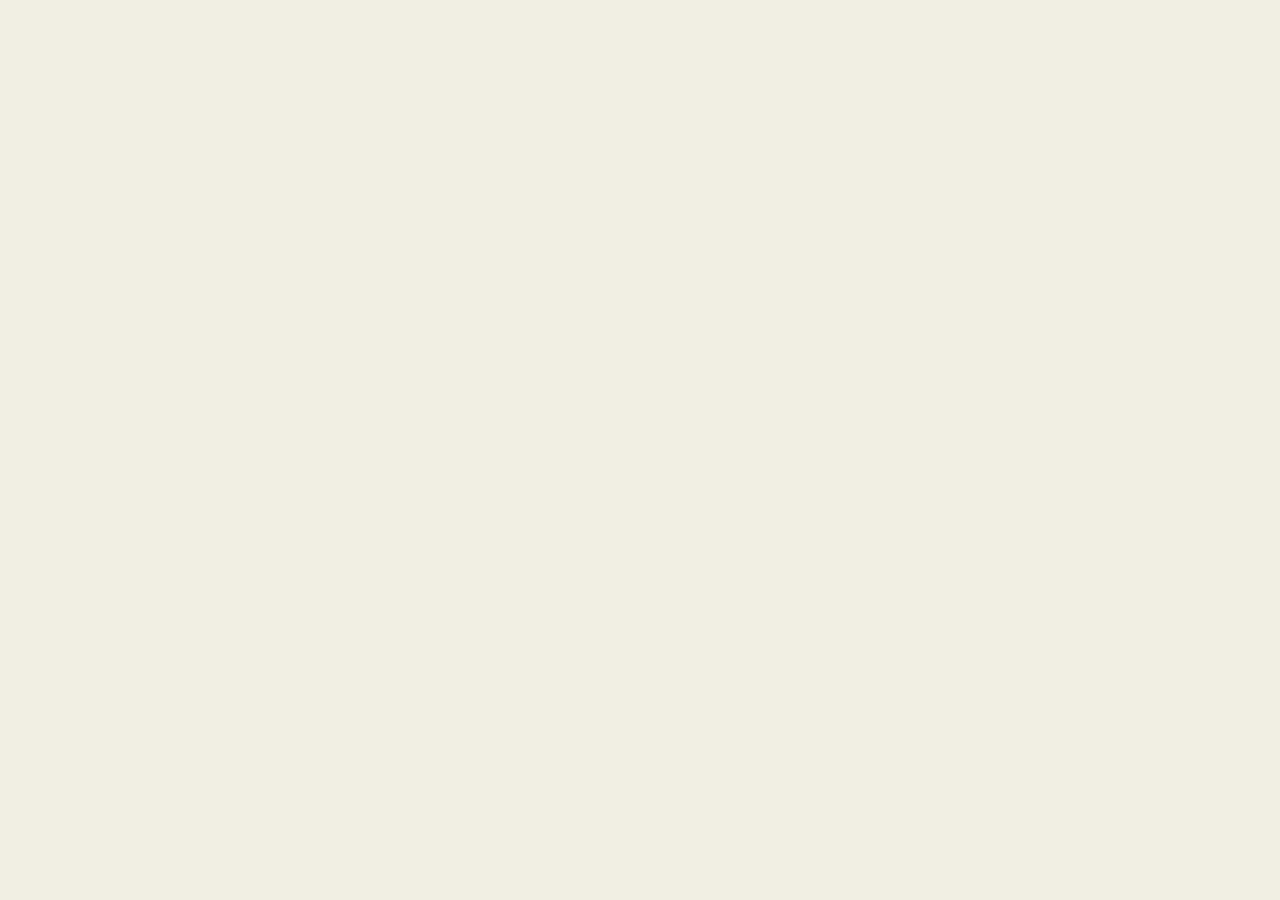
==== about.html @ 10bfc29f "Add about.html with initial page structure and styles" ====
<!DOCTYPE html>
<html lang="en">
<head>
<meta charset="UTF-8">
<meta name="viewport" content="width=device-width, initial-scale=1.0">
<title>About — The Pilates Garden</title>
<link href="https://fonts.googleapis.com/css2?family=Cormorant+Garamond:ital,wght@0,400;0,500;0,600;1,400&family=Jost:wght@300;400;500;600&display=swap" rel="stylesheet">
<style>
  :root{
    --olive-dark:#2A3320;
    --olive:#3A4726;
    --cream:#F2EEE3;
    --cream-2:#EAE4D4;
    --ink:#1F2417;
    --muted:#6E735F;
  }
  *{box-sizing:border-box;margin:0;padding:0;}
  body{
    font-family:'Jost', sans-serif;
    color:var(--ink);
    background:var(--cream);
    -webkit-font-smoothing:antialiased;
  }
  h1,h2,h3{
    font-family:'Cormorant Garamond', serif;
    font-weight:500;
    letter-spacing:0.01em;
  }
  a{ text-decoration:none; color:inherit; }
  img{ display:block; width:100%; height:100%; object-fit:cover; }

  header{
    display:flex;
    align-items:center;
    justify-content:space-between;
    padding:22px 5%;
    background:var(--cream);
  }
  .logo{
    font-family:'Cormorant Garamond', serif;
    font-size:0.8rem;
    line-height:1.15;
    letter-spacing:0.04em;
  }
  nav ul{
    list-style:none;
    display:flex;
    gap:36px;
    font-size:0.85rem;
    letter-spacing:0.02em;
  }
  .nav-right{ display:flex; align-items:center; gap:18px; }
  .book-btn{
    background:var(--olive-dark);
    color:var(--cream);
    padding:12px 26px;
    font-size:0.8rem;
    letter-spacing:0.03em;
    border-radius:2px;
  }
  .hamburger{
    display:none;
    flex-direction:column;
    gap:5px;
    cursor:pointer;
    background:none;
    border:none;
  }
  .hamburger span{
    width:24px; height:1.5px; background:var(--ink); display:block;
  }

  .about-hero{
    display:grid;
    grid-template-columns:1.15fr 1fr;
    gap:60px;
    padding:20px 5% 70px;
    align-items:center;
  }
  .about-hero .photo{
    aspect-ratio:4/3;
    overflow:hidden;
    border-radius:2px;
  }
  .eyebrow{
    font-size
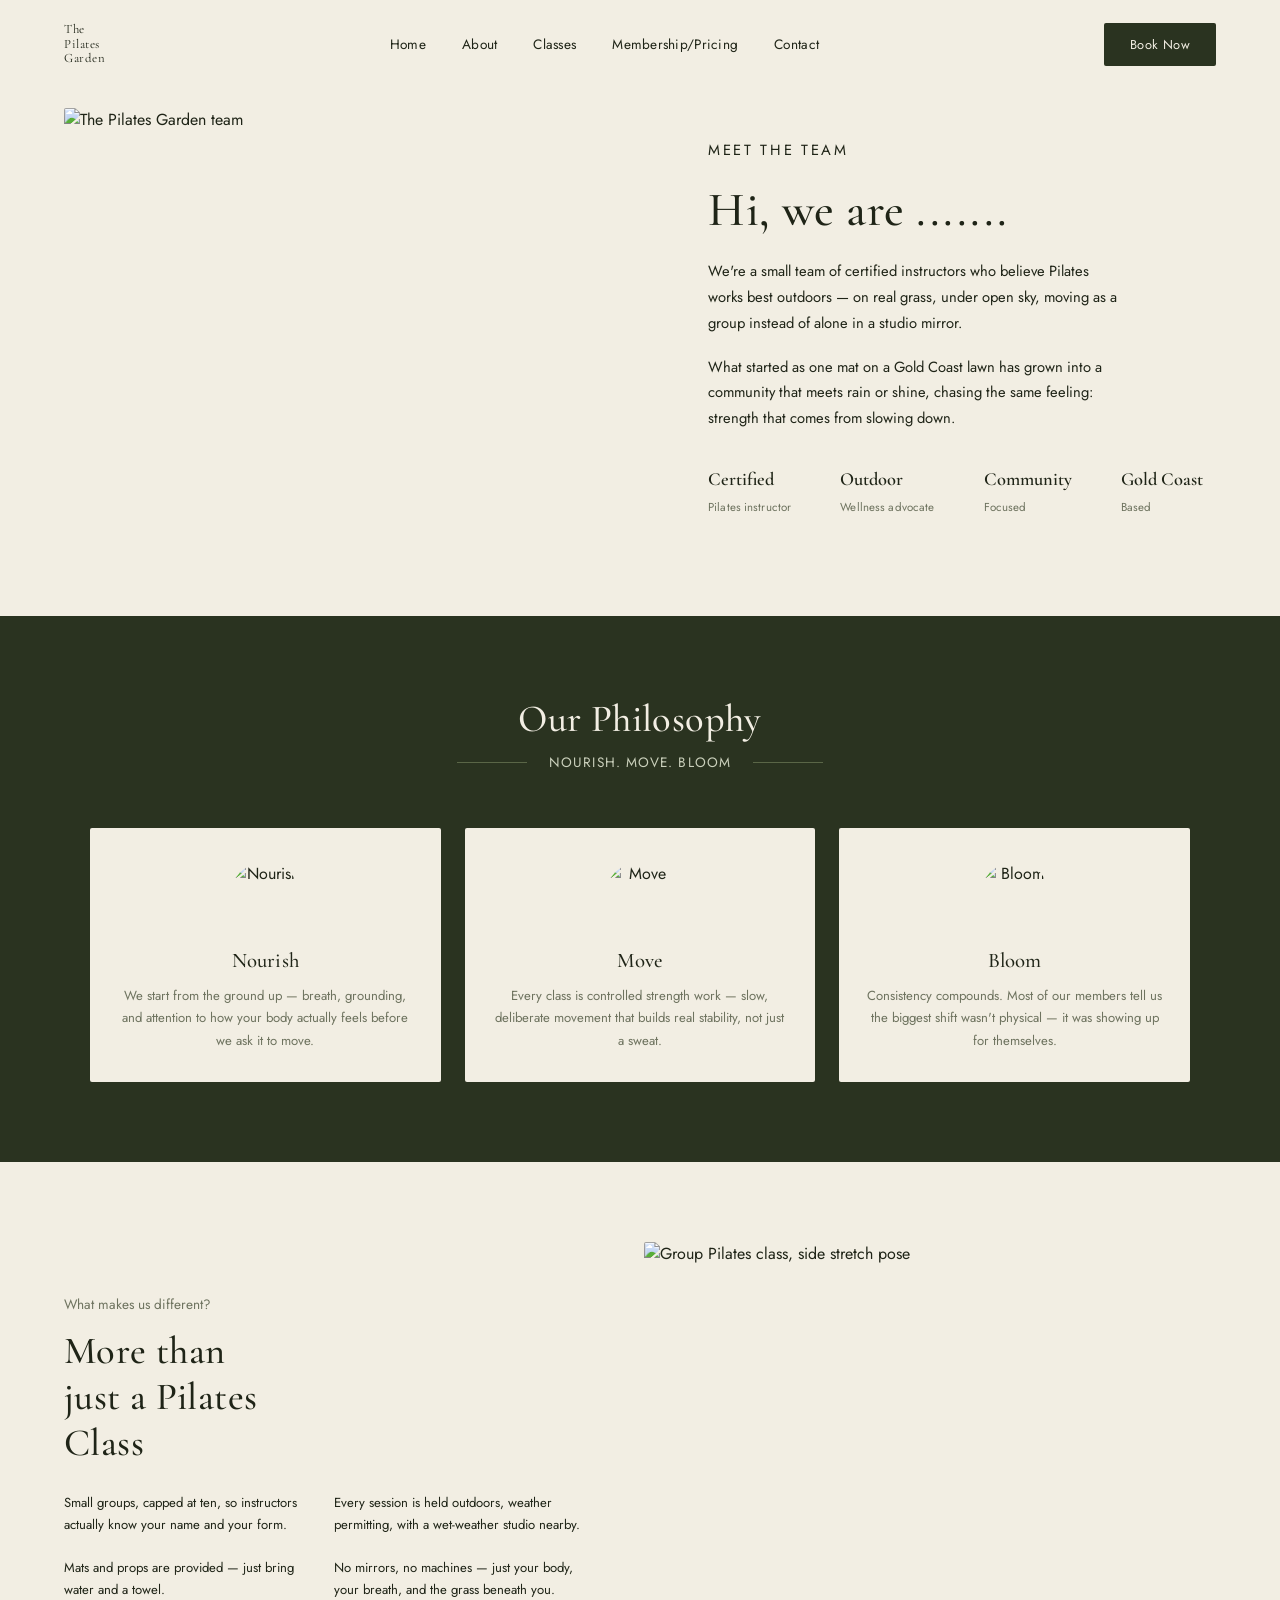
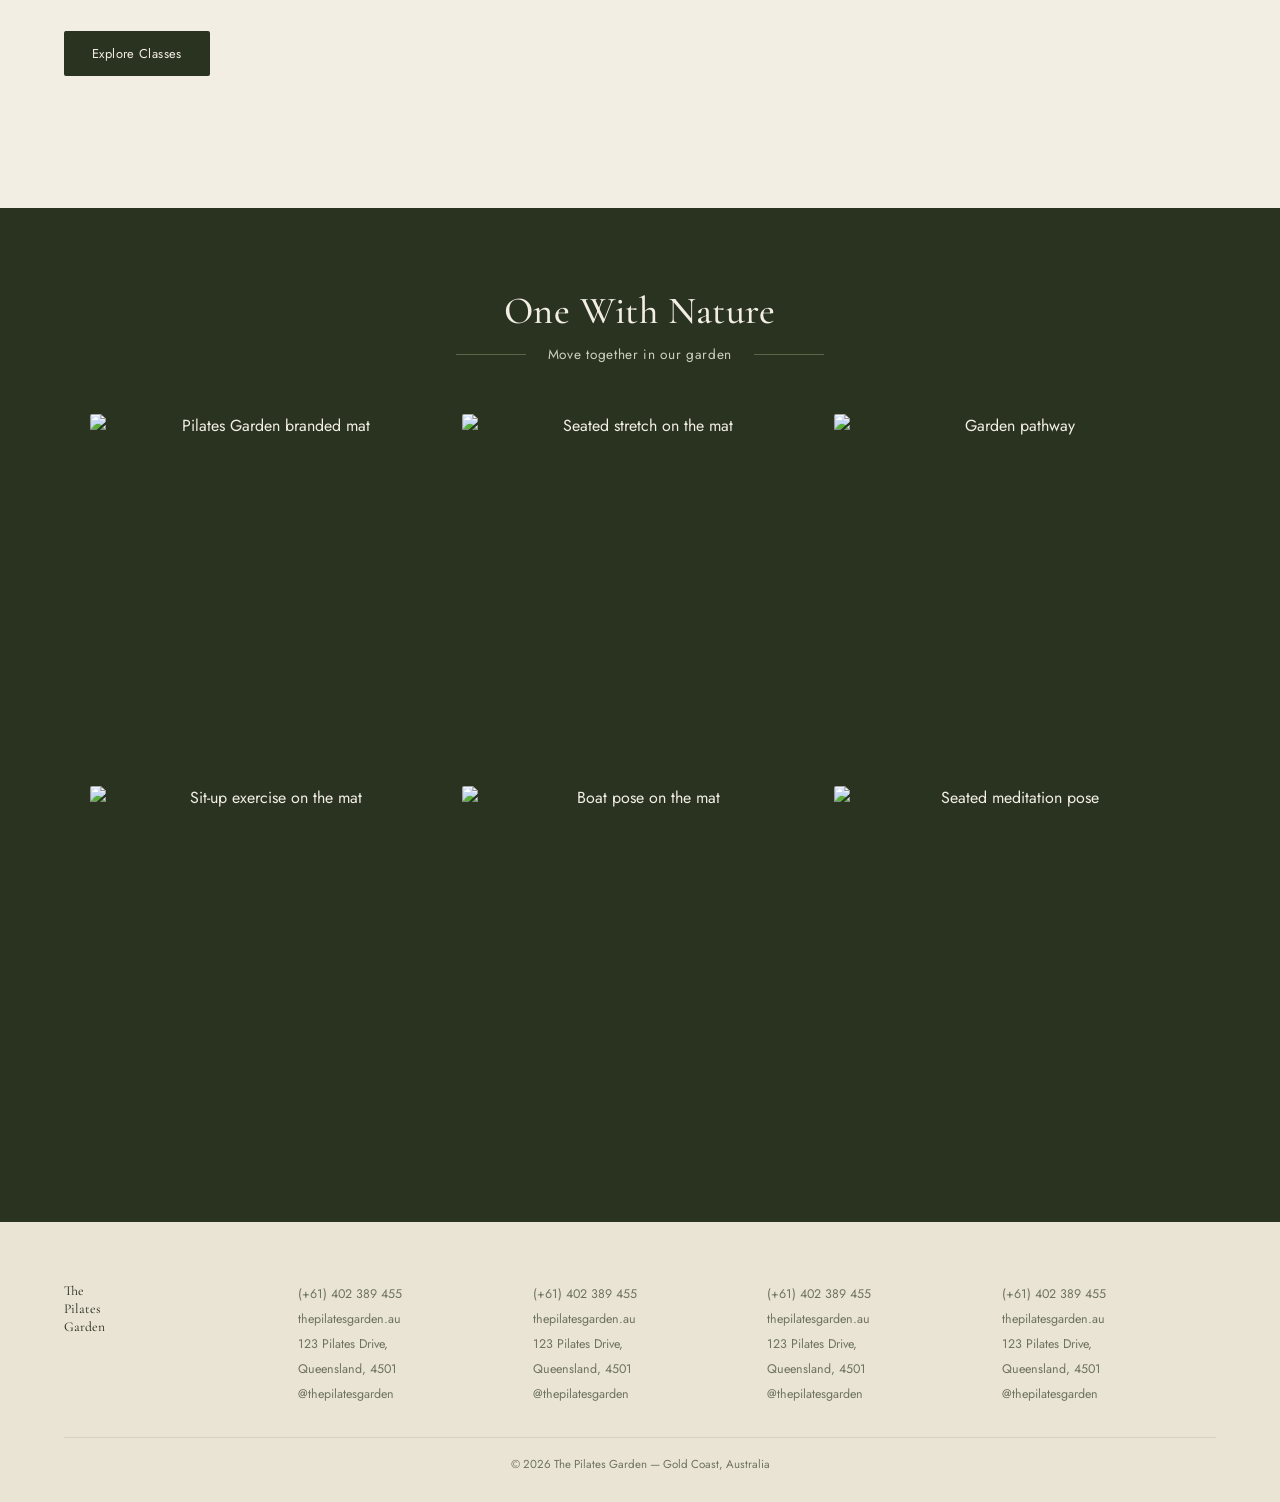
==== commit 5f2eb09e: "Enhance layout with max-width and margin adjustments Added max-width and margin properties to variou" ====
--- a/about.html
+++ b/about.html
@@ -35,6 +35,8 @@
     justify-content:space-between;
     padding:22px 5%;
     background:var(--cream);
+    max-width:1320px;
+    margin:0 auto;
   }
   .logo{
     font-family:'Cormorant Garamond', serif;
@@ -76,6 +78,8 @@
     gap:60px;
     padding:20px 5% 70px;
     align-items:center;
+    max-width:1320px;
+    margin:0 auto;
   }
   .about-hero .photo{
     aspect-ratio:4/3;
@@ -83,4 +87,347 @@
     border-radius:2px;
   }
   .eyebrow{
-    font-size
+    font-size:0.75rem;
+    letter-spacing:0.18em;
+    text-transform:uppercase;
+    color:var(--muted);
+    margin-bottom:10px;
+  }
+  .about-hero h1{
+    font-size:3rem;
+    margin-bottom:20px;
+  }
+  .about-hero p{
+    font-size:0.92rem;
+    line-height:1.75;
+    color:var(--ink);
+    margin-bottom:18px;
+    max-width:46ch;
+  }
+  .stat-row{
+    display:grid;
+    grid-template-columns:repeat(4,auto);
+    gap:36px;
+    margin-top:36px;
+  }
+  .stat-row h4{
+    font-family:'Cormorant Garamond', serif;
+    font-size:1.15rem;
+    font-weight:600;
+    margin-bottom:4px;
+  }
+  .stat-row span{
+    font-size:0.72rem;
+    color:var(--muted);
+    letter-spacing:0.01em;
+  }
+
+  .philosophy{
+    background:var(--olive-dark);
+    color:var(--cream);
+    padding:80px 5%;
+    text-align:center;
+  }
+  .philosophy h2{
+    font-size:2.4rem;
+    margin-bottom:10px;
+  }
+  .philosophy .sub{
+    display:flex;
+    align-items:center;
+    justify-content:center;
+    gap:22px;
+    font-size:0.85rem;
+    letter-spacing:0.08em;
+    text-transform:uppercase;
+    color:#CBD1BC;
+    margin-bottom:56px;
+  }
+  .philosophy .sub::before,
+  .philosophy .sub::after{
+    content:"";
+    width:70px;
+    height:1px;
+    background:#5A6647;
+  }
+  .cards{
+    display:grid;
+    grid-template-columns:repeat(3,1fr);
+    gap:24px;
+    max-width:1100px;
+    margin:0 auto;
+  }
+  .card{
+    background:var(--cream);
+    color:var(--ink);
+    padding:34px 26px 30px;
+    border-radius:2px;
+  }
+  .card .avatar{
+    width:70px; height:70px;
+    border-radius:50%;
+    overflow:hidden;
+    margin:0 auto 16px;
+  }
+  .card h3{
+    font-size:1.3rem;
+    margin-bottom:12px;
+  }
+  .card p{
+    font-size:0.82rem;
+    line-height:1.7;
+    color:var(--muted);
+  }
+
+  .split{
+    display:grid;
+    grid-template-columns:1fr 1.1fr;
+    align-items:center;
+    gap:60px;
+    padding:80px 5%;
+    max-width:1320px;
+    margin:0 auto;
+  }
+  .split .eyebrow-label{
+    font-size:0.85rem;
+    color:var(--muted);
+    margin-bottom:14px;
+  }
+  .split h2{
+    font-size:2.4rem;
+    margin-bottom:26px;
+    max-width:12ch;
+  }
+  .split-list{
+    display:grid;
+    grid-template-columns:1fr 1fr;
+    gap:20px;
+    margin-bottom:30px;
+  }
+  .split-list p{
+    font-size:0.82rem;
+    line-height:1.7;
+    color:var(--ink);
+  }
+  .split .photo{
+    aspect-ratio:4/3.4;
+    overflow:hidden;
+    border-radius:2px;
+  }
+  .explore-btn{
+    display:inline-block;
+    background:var(--olive-dark);
+    color:var(--cream);
+    padding:13px 28px;
+    font-size:0.8rem;
+    letter-spacing:0.03em;
+    border-radius:2px;
+  }
+
+  .nature{
+    background:var(--olive-dark);
+    color:var(--cream);
+    padding:80px 5%;
+    text-align:center;
+  }
+  .nature h2{ font-size:2.4rem; margin-bottom:10px; }
+  .nature .sub{
+    display:flex;
+    align-items:center;
+    justify-content:center;
+    gap:22px;
+    font-size:0.85rem;
+    letter-spacing:0.05em;
+    color:#CBD1BC;
+    margin-bottom:50px;
+  }
+  .nature .sub::before,
+  .nature .sub::after{
+    content:"";
+    width:70px;
+    height:1px;
+    background:#5A6647;
+  }
+  .gallery{
+    display:grid;
+    grid-template-columns:repeat(3,1fr);
+    gap:16px;
+    max-width:1100px;
+    margin:0 auto;
+  }
+  .gallery .photo{
+    aspect-ratio:1/1;
+    overflow:hidden;
+    border-radius:2px;
+  }
+
+  footer{
+    background:var(--cream-2);
+    padding:60px 5% 30px;
+  }
+  .footer-grid{
+    display:grid;
+    grid-template-columns:1fr repeat(4,1fr);
+    gap:20px;
+    padding-bottom:30px;
+    max-width:1320px;
+    margin:0 auto;
+  }
+  .footer-grid .brand{
+    font-family:'Cormorant Garamond', serif;
+    font-size:0.85rem;
+    line-height:1.3;
+  }
+  .footer-grid div p{
+    font-size:0.78rem;
+    line-height:2;
+    color:var(--muted);
+  }
+  footer .bottom{
+    border-top:1px solid #D8D2C0;
+    padding-top:18px;
+    font-size:0.72rem;
+    color:var(--muted);
+    text-align:center;
+  }
+
+  @media (max-width:820px){
+    nav, .nav-right .book-btn{ display:none; }
+    .hamburger{ display:flex; }
+    .nav-right{ gap:12px; }
+
+    .about-hero{
+      grid-template-columns:1fr;
+      gap:34px;
+      padding:10px 6% 50px;
+    }
+    .about-hero h1{ font-size:2.3rem; }
+    .stat-row{
+      grid-template-columns:repeat(2,1fr);
+      gap:26px 20px;
+    }
+
+    .cards{ grid-template-columns:1fr; }
+    .philosophy{ padding:60px 6%; }
+    .philosophy h2, .nature h2{ font-size:2rem; }
+
+    .split{
+      grid-template-columns:1fr;
+      padding:60px 6%;
+    }
+    .split .photo{ order:-1; }
+    .split-list{ grid-template-columns:1fr; }
+
+    .gallery{ grid-template-columns:repeat(2,1fr); }
+
+    .footer-grid{
+      grid-template-columns:1fr 1fr;
+      gap:30px 20px;
+    }
+  }
+</style>
+</head>
+<body>
+
+<header>
+  <div class="logo">The<br>Pilates<br>Garden</div>
+  <nav>
+    <ul>
+      <li><a href="index.html">Home</a></li>
+      <li><a href="about.html">About</a></li>
+      <li><a href="#">Classes</a></li>
+      <li><a href="#">Membership/Pricing</a></li>
+      <li><a href="#">Contact</a></li>
+    </ul>
+  </nav>
+  <div class="nav-right">
+    <a class="book-btn" href="#">Book Now</a>
+    <button class="hamburger" aria-label="Menu">
+      <span></span><span></span><span></span>
+    </button>
+  </div>
+</header>
+
+<section class="about-hero">
+  <div class="photo">
+    <img src="about-team.png" alt="The Pilates Garden team">
+  </div>
+  <div>
+    <p class="eyebrow">Meet the team</p>
+    <h1>Hi, we are&nbsp;.......</h1>
+    <p>We're a small team of certified instructors who believe Pilates works best outdoors — on real grass, under open sky, moving as a group instead of alone in a studio mirror.</p>
+    <p>What started as one mat on a Gold Coast lawn has grown into a community that meets rain or shine, chasing the same feeling: strength that comes from slowing down.</p>
+    <div class="stat-row">
+      <div><h4>Certified</h4><span>Pilates instructor</span></div>
+      <div><h4>Outdoor</h4><span>Wellness advocate</span></div>
+      <div><h4>Community</h4><span>Focused</span></div>
+      <div><h4>Gold Coast</h4><span>Based</span></div>
+    </div>
+  </div>
+</section>
+
+<section class="philosophy">
+  <h2>Our Philosophy</h2>
+  <div class="sub">Nourish. Move. Bloom</div>
+  <div class="cards">
+    <div class="card">
+      <div class="avatar"><img src="https://images.unsplash.com/photo-1571019613454-1cb2f99b2d8b?w=300&q=80" alt="Nourish"></div>
+      <h3>Nourish</h3>
+      <p>We start from the ground up — breath, grounding, and attention to how your body actually feels before we ask it to move.</p>
+    </div>
+    <div class="card">
+      <div class="avatar"><img src="https://images.unsplash.com/photo-1544367567-0f2fcb009e0b?w=300&q=80" alt="Move"></div>
+      <h3>Move</h3>
+      <p>Every class is controlled strength work — slow, deliberate movement that builds real stability, not just a sweat.</p>
+    </div>
+    <div class="card">
+      <div class="avatar"><img src="https://images.unsplash.com/photo-1518310383802-640c2de311b2?w=300&q=80" alt="Bloom"></div>
+      <h3>Bloom</h3>
+      <p>Consistency compounds. Most of our members tell us the biggest shift wasn't physical — it was showing up for themselves.</p>
+    </div>
+  </div>
+</section>
+
+<section class="split">
+  <div>
+    <p class="eyebrow-label">What makes us different?</p>
+    <h2>More than just a Pilates Class</h2>
+    <div class="split-list">
+      <p>Small groups, capped at ten, so instructors actually know your name and your form.</p>
+      <p>Every session is held outdoors, weather permitting, with a wet-weather studio nearby.</p>
+      <p>Mats and props are provided — just bring water and a towel.</p>
+      <p>No mirrors, no machines — just your body, your breath, and the grass beneath you.</p>
+    </div>
+    <a class="explore-btn" href="#">Explore Classes</a>
+  </div>
+  <div class="photo">
+    <img src="about-different.jpg" alt="Group Pilates class, side stretch pose">
+  </div>
+</section>
+
+<section class="nature">
+  <h2>One With Nature</h2>
+  <div class="sub">Move together in our garden</div>
+  <div class="gallery">
+    <div class="photo"><img src="about-gallery-mat.jpg" alt="Pilates Garden branded mat"></div>
+    <div class="photo"><img src="about-gallery-stretch.png" alt="Seated stretch on the mat"></div>
+    <div class="photo"><img src="about-gallery-path.jpg" alt="Garden pathway"></div>
+    <div class="photo"><img src="about-gallery-situp.jpg" alt="Sit-up exercise on the mat"></div>
+    <div class="photo"><img src="about-gallery-boat.jpg" alt="Boat pose on the mat"></div>
+    <div class="photo"><img src="about-gallery-meditation.jpg" alt="Seated meditation pose"></div>
+  </div>
+</section>
+
+<footer>
+  <div class="footer-grid">
+    <div class="brand">The<br>Pilates<br>Garden</div>
+    <div><p>(+61) 402 389 455</p><p>thepilatesgarden.au</p><p>123 Pilates Drive,<br>Queensland, 4501</p><p>@thepilatesgarden</p></div>
+    <div><p>(+61) 402 389 455</p><p>thepilatesgarden.au</p><p>123 Pilates Drive,<br>Queensland, 4501</p><p>@thepilatesgarden</p></div>
+    <div><p>(+61) 402 389 455</p><p>thepilatesgarden.au</p><p>123 Pilates Drive,<br>Queensland, 4501</p><p>@thepilatesgarden</p></div>
+    <div><p>(+61) 402 389 455</p><p>thepilatesgarden.au</p><p>123 Pilates Drive,<br>Queensland, 4501</p><p>@thepilatesgarden</p></div>
+  </div>
+  <div class="bottom">© 2026 The Pilates Garden — Gold Coast, Australia</div>
+</footer>
+
+</body>
+</html>
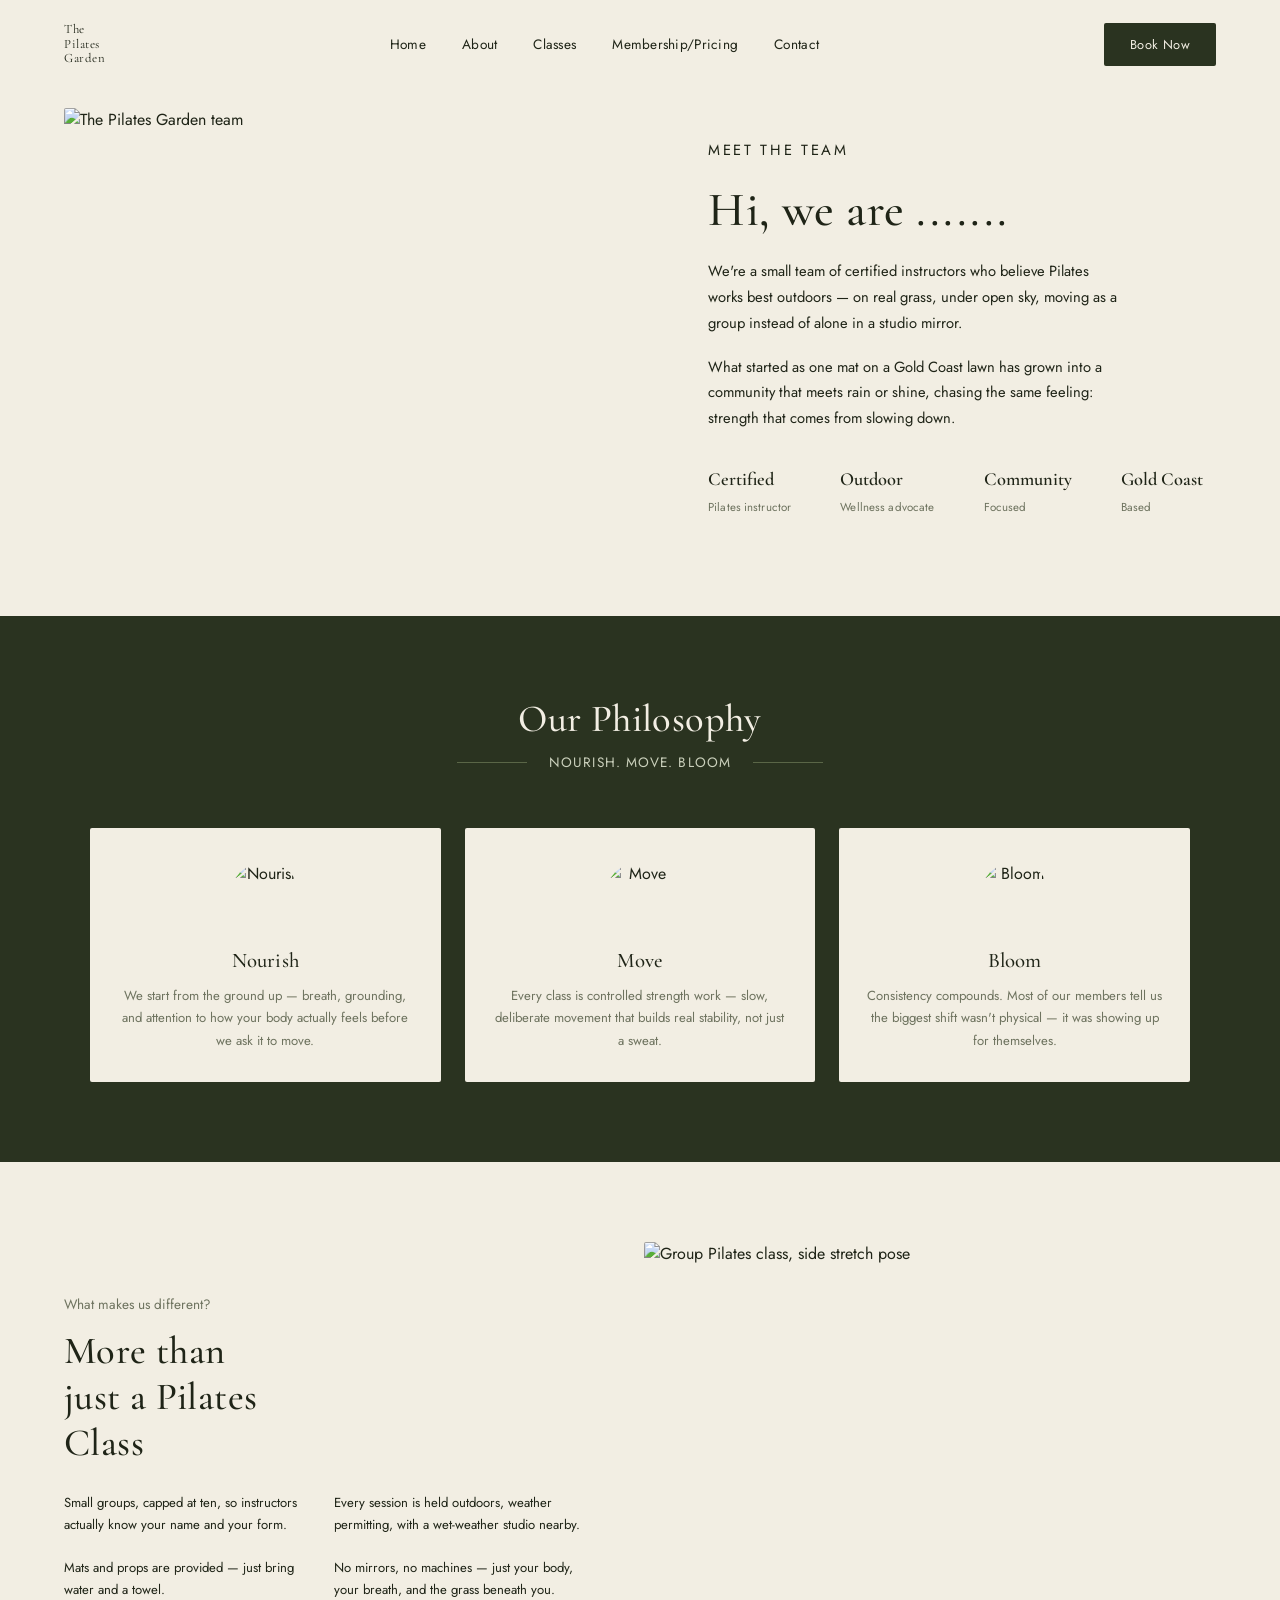
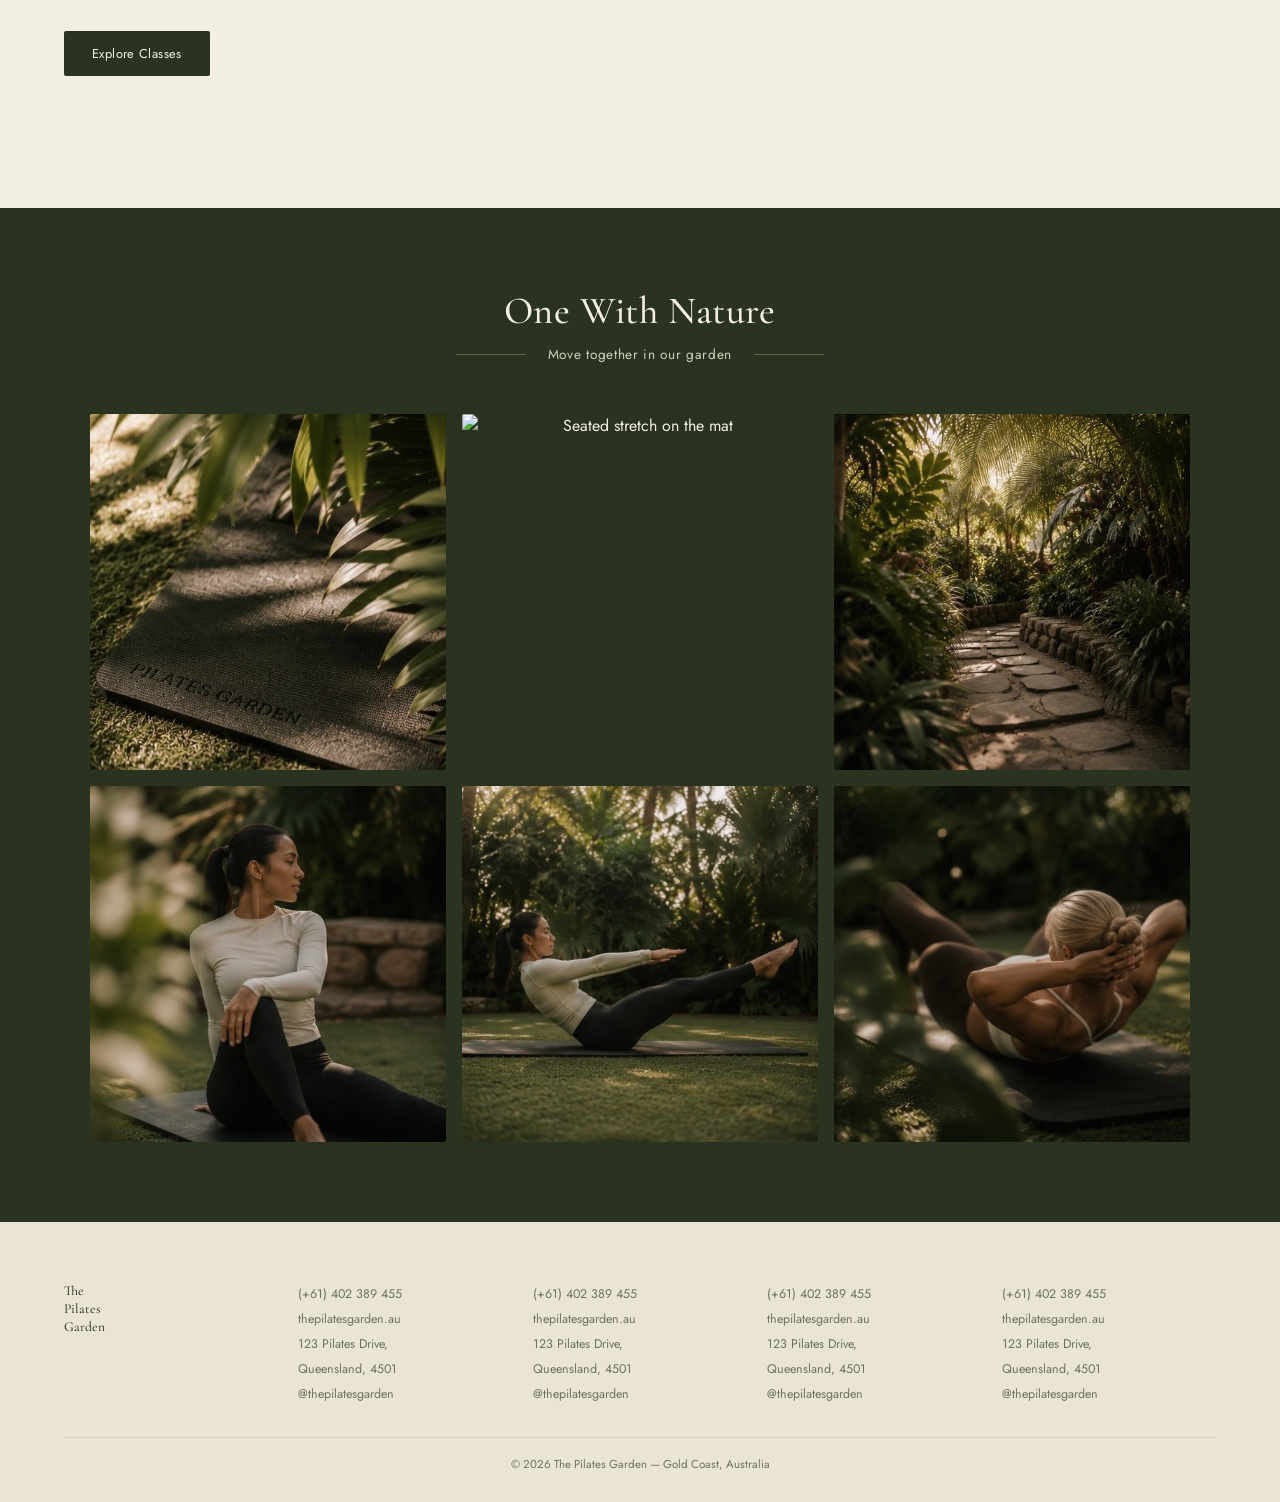
==== commit 097809f1: "Update about.html" ====
--- a/about.html
+++ b/about.html
@@ -371,17 +371,17 @@
   <div class="sub">Nourish. Move. Bloom</div>
   <div class="cards">
     <div class="card">
-      <div class="avatar"><img src="https://images.unsplash.com/photo-1571019613454-1cb2f99b2d8b?w=300&q=80" alt="Nourish"></div>
+      <div class="avatar"><img src="about-nourish.JPG" alt="Nourish"></div>
       <h3>Nourish</h3>
       <p>We start from the ground up — breath, grounding, and attention to how your body actually feels before we ask it to move.</p>
     </div>
     <div class="card">
-      <div class="avatar"><img src="https://images.unsplash.com/photo-1544367567-0f2fcb009e0b?w=300&q=80" alt="Move"></div>
+      <div class="avatar"><img src="about-move.JPG" alt="Move"></div>
       <h3>Move</h3>
       <p>Every class is controlled strength work — slow, deliberate movement that builds real stability, not just a sweat.</p>
     </div>
     <div class="card">
-      <div class="avatar"><img src="https://images.unsplash.com/photo-1518310383802-640c2de311b2?w=300&q=80" alt="Bloom"></div>
+      <div class="avatar"><img src="about-bloom.JPG" alt="Bloom"></div>
       <h3>Bloom</h3>
       <p>Consistency compounds. Most of our members tell us the biggest shift wasn't physical — it was showing up for themselves.</p>
     </div>
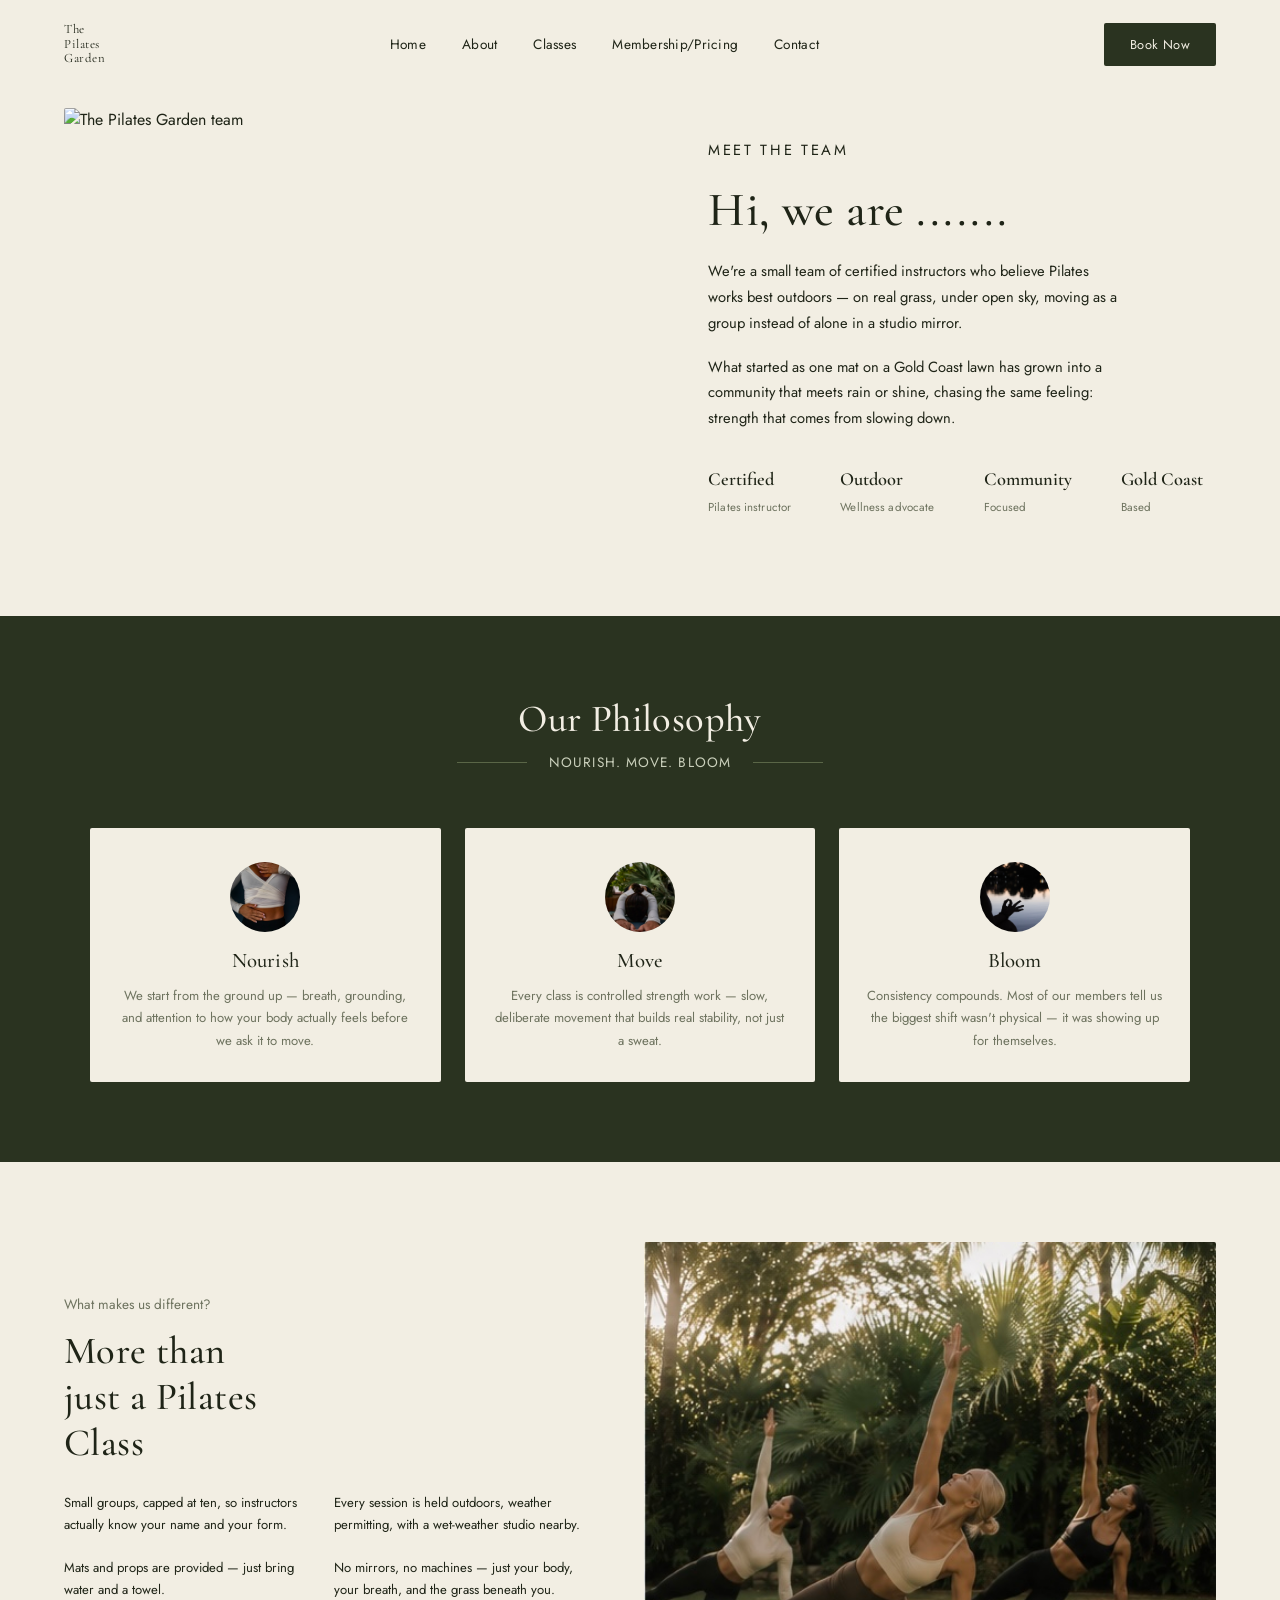
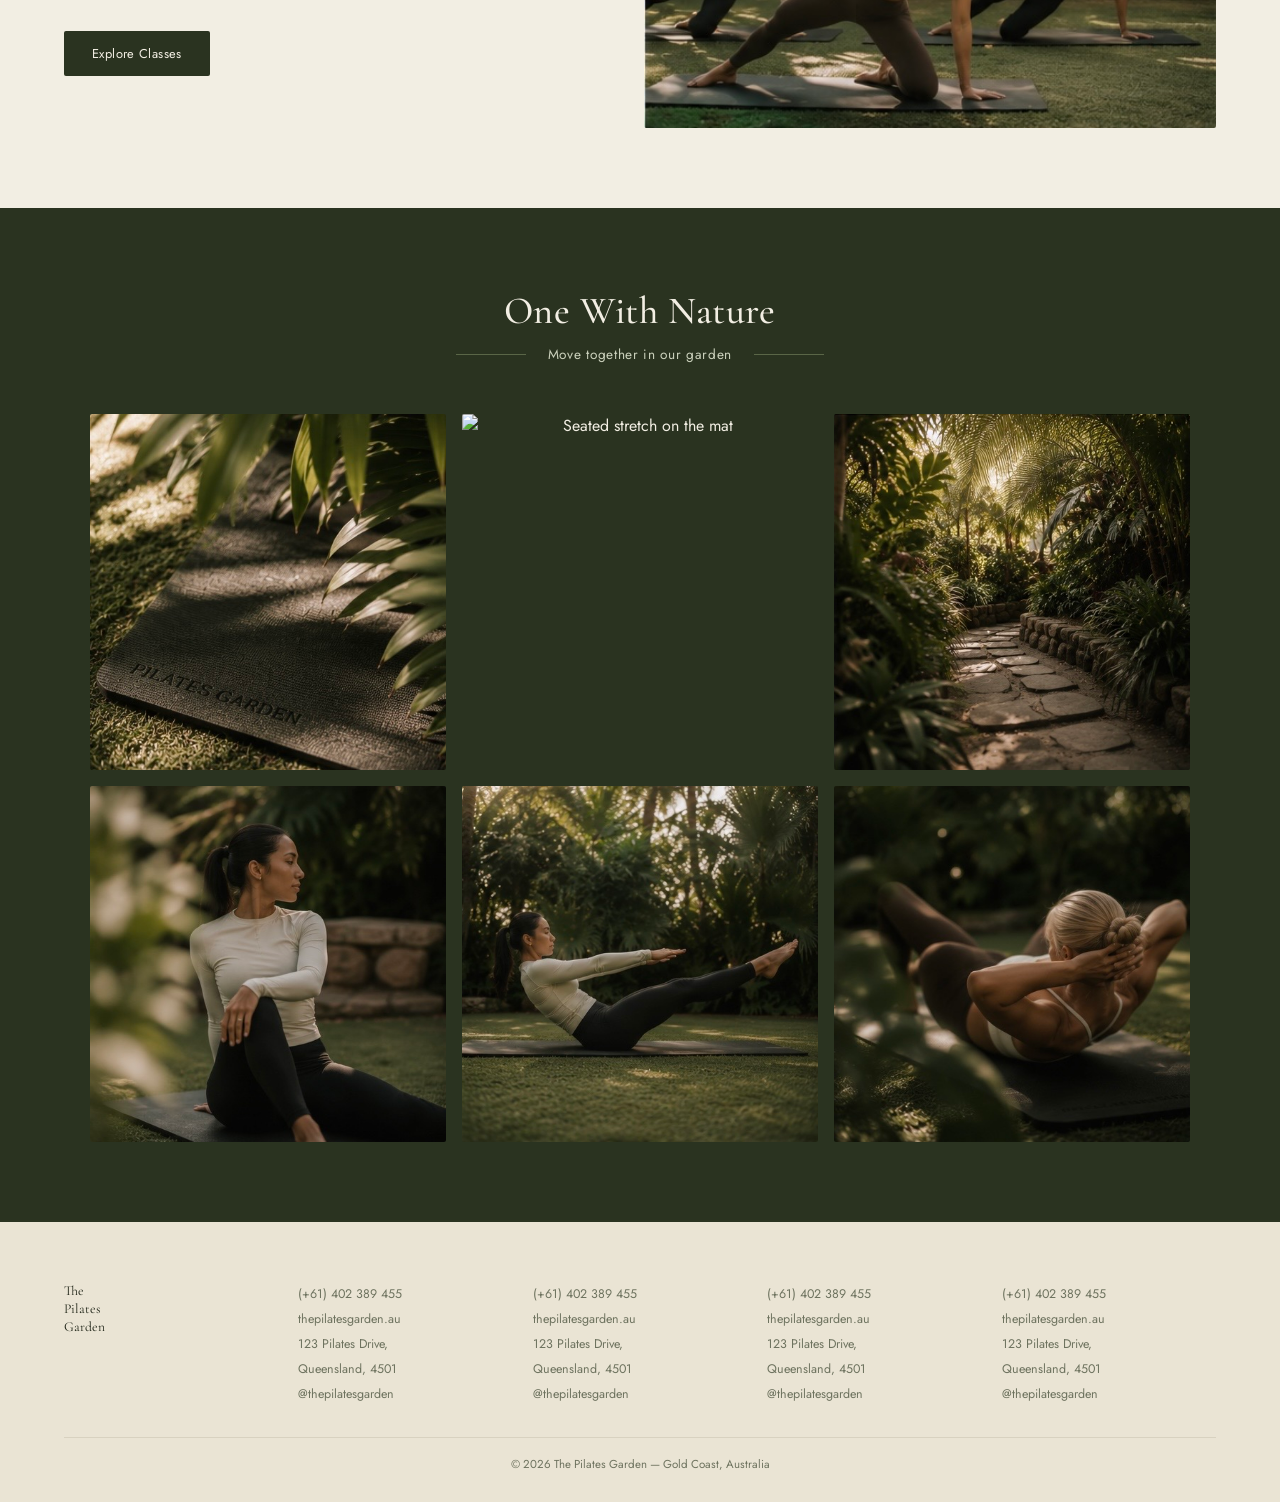
==== commit 1712a8b3: "Update image sources in about.html" ====
--- a/about.html
+++ b/about.html
@@ -350,7 +350,7 @@
 
 <section class="about-hero">
   <div class="photo">
-    <img src="about-team.png" alt="The Pilates Garden team">
+    <img src="about-hero-team.PNG" alt="The Pilates Garden team">
   </div>
   <div>
     <p class="eyebrow">Meet the team</p>
@@ -401,7 +401,7 @@
     <a class="explore-btn" href="#">Explore Classes</a>
   </div>
   <div class="photo">
-    <img src="about-different.jpg" alt="Group Pilates class, side stretch pose">
+    <img src="about-whatmakesusdiffferent.jpg" alt="Group Pilates class, side stretch pose">
   </div>
 </section>
 
@@ -410,7 +410,7 @@
   <div class="sub">Move together in our garden</div>
   <div class="gallery">
     <div class="photo"><img src="about-gallery-mat.jpg" alt="Pilates Garden branded mat"></div>
-    <div class="photo"><img src="about-gallery-stretch.png" alt="Seated stretch on the mat"></div>
+    <div class="photo"><img src="about-gallery-stretch.jpg" alt="Seated stretch on the mat"></div>
     <div class="photo"><img src="about-gallery-path.jpg" alt="Garden pathway"></div>
     <div class="photo"><img src="about-gallery-situp.jpg" alt="Sit-up exercise on the mat"></div>
     <div class="photo"><img src="about-gallery-boat.jpg" alt="Boat pose on the mat"></div>
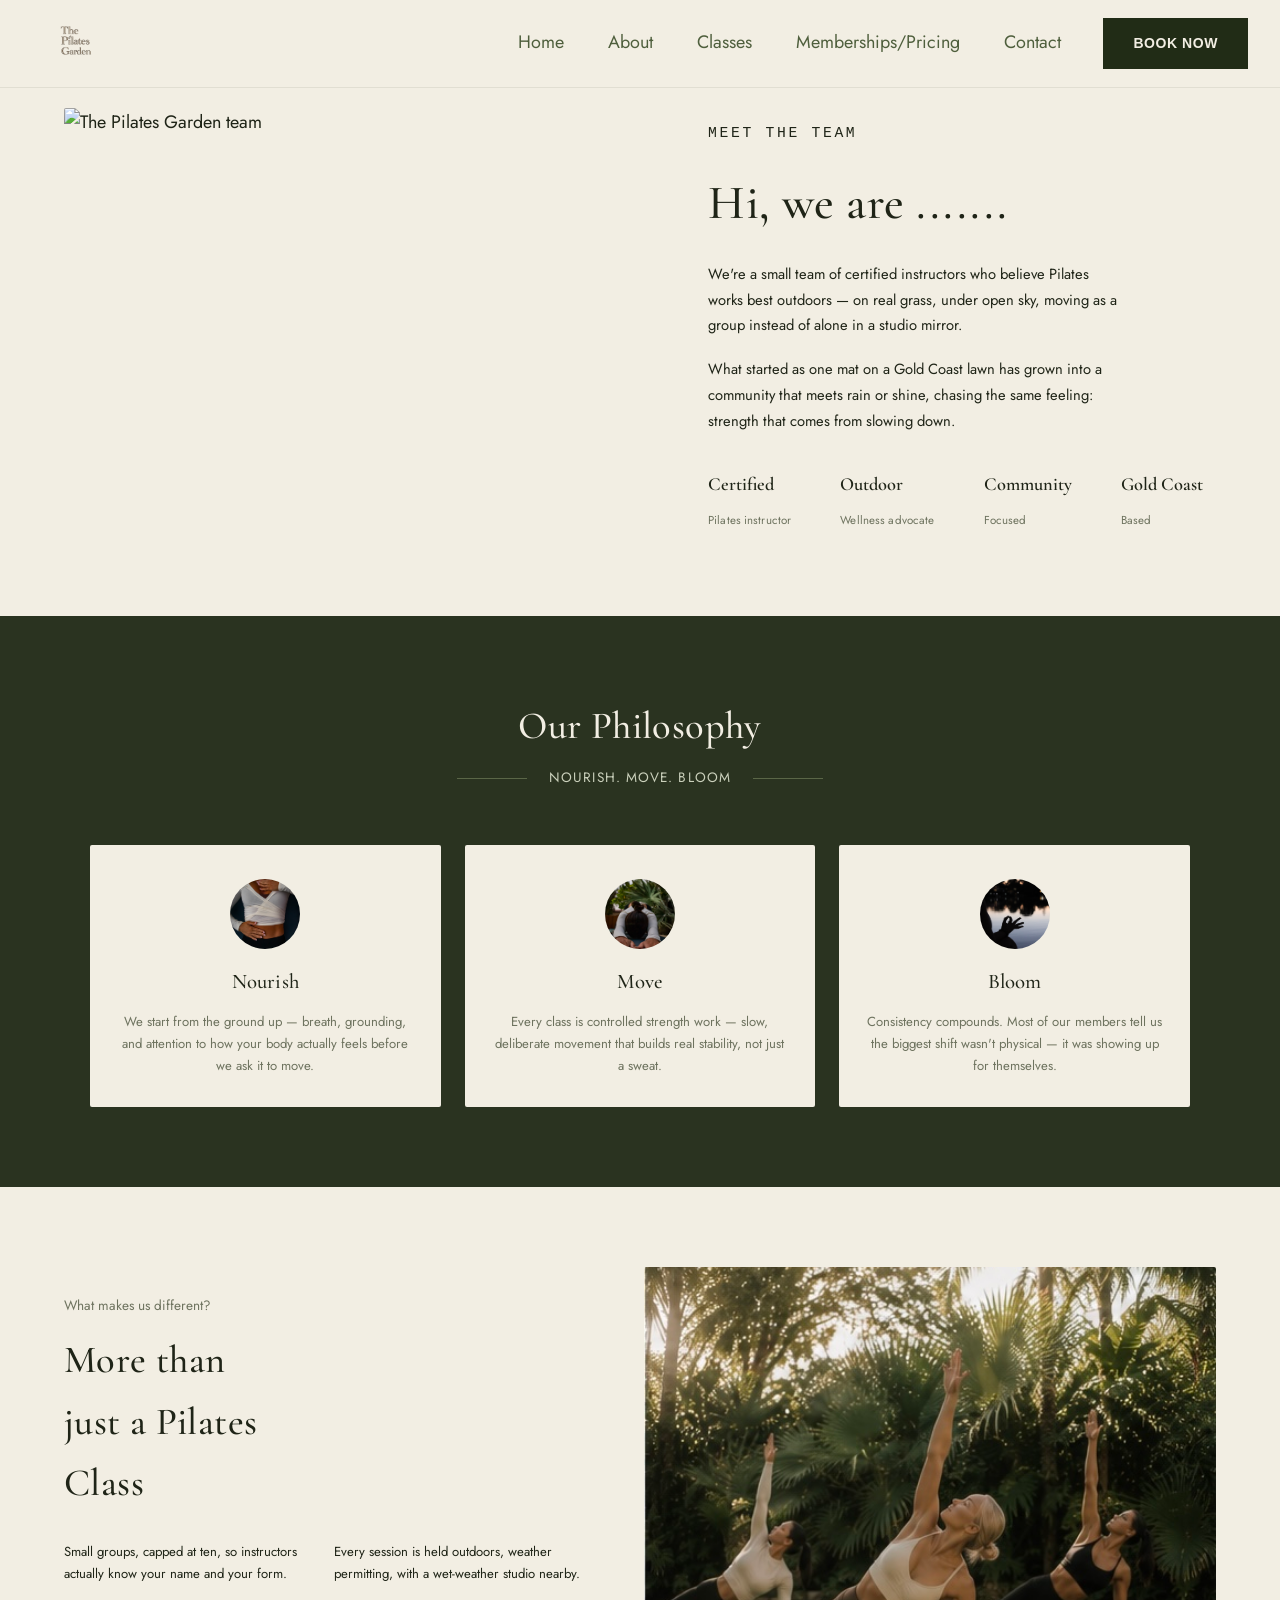
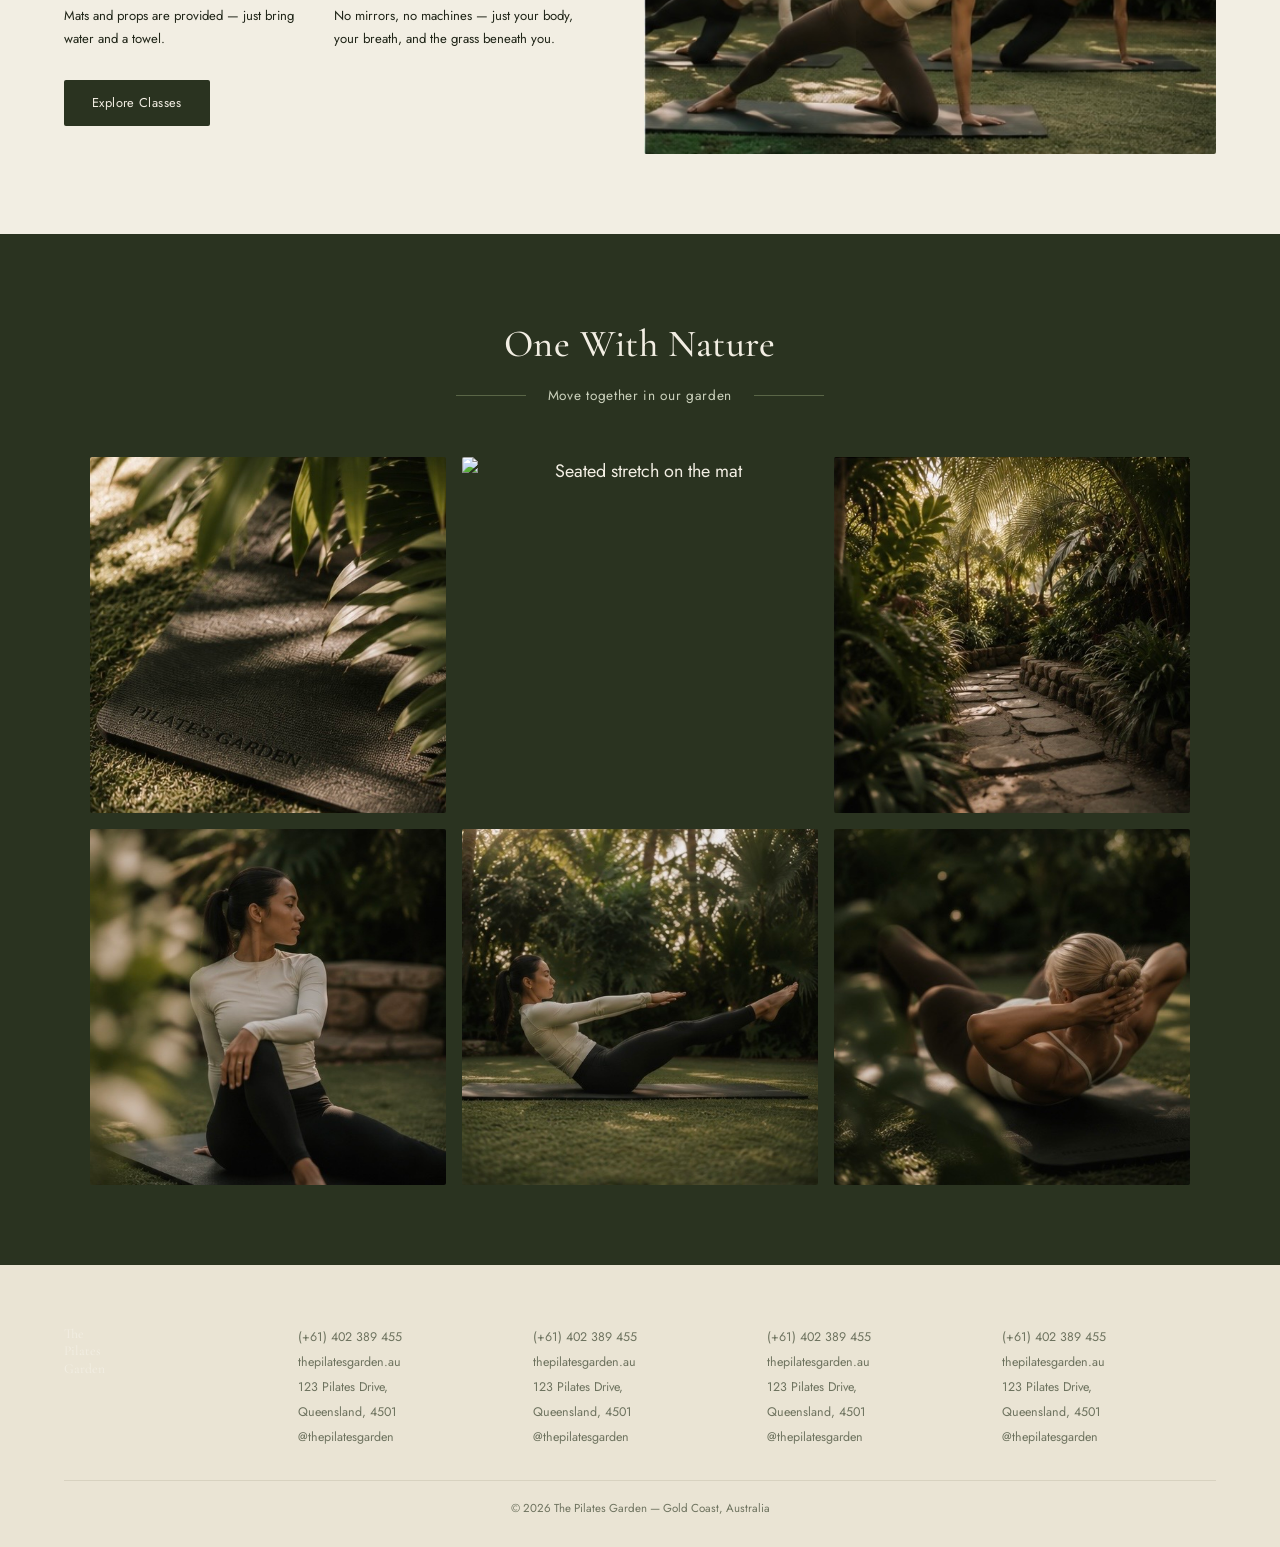
==== commit c51a6a65: "Refactor header and navigation structure in about.html" ====
--- a/about.html
+++ b/about.html
@@ -5,6 +5,10 @@
 <meta name="viewport" content="width=device-width, initial-scale=1.0">
 <title>About — The Pilates Garden</title>
 <link href="https://fonts.googleapis.com/css2?family=Cormorant+Garamond:ital,wght@0,400;0,500;0,600;1,400&family=Jost:wght@300;400;500;600&display=swap" rel="stylesheet">
+<link rel="preconnect" href="https://fonts.googleapis.com">
+<link rel="preconnect" href="https://fonts.gstatic.com" crossorigin>
+<link href="https://fonts.googleapis.com/css2?family=Inria+Serif:wght@400;700&family=Inria+Sans:wght@300;400;700&family=Space+Mono:wght@400;700&display=swap" rel="stylesheet">
+<link rel="stylesheet" href="css/style.css">
 <style>
   :root{
     --olive-dark:#2A3320;
@@ -29,49 +33,7 @@
   a{ text-decoration:none; color:inherit; }
   img{ display:block; width:100%; height:100%; object-fit:cover; }
 
-  header{
-    display:flex;
-    align-items:center;
-    justify-content:space-between;
-    padding:22px 5%;
-    background:var(--cream);
-    max-width:1320px;
-    margin:0 auto;
-  }
-  .logo{
-    font-family:'Cormorant Garamond', serif;
-    font-size:0.8rem;
-    line-height:1.15;
-    letter-spacing:0.04em;
-  }
-  nav ul{
-    list-style:none;
-    display:flex;
-    gap:36px;
-    font-size:0.85rem;
-    letter-spacing:0.02em;
-  }
-  .nav-right{ display:flex; align-items:center; gap:18px; }
-  .book-btn{
-    background:var(--olive-dark);
-    color:var(--cream);
-    padding:12px 26px;
-    font-size:0.8rem;
-    letter-spacing:0.03em;
-    border-radius:2px;
-  }
-  .hamburger{
-    display:none;
-    flex-direction:column;
-    gap:5px;
-    cursor:pointer;
-    background:none;
-    border:none;
-  }
-  .hamburger span{
-    width:24px; height:1.5px; background:var(--ink); display:block;
-  }
-
+  /* HERO */
   .about-hero{
     display:grid;
     grid-template-columns:1.15fr 1fr;
@@ -122,6 +84,7 @@
     letter-spacing:0.01em;
   }
 
+  /* PHILOSOPHY */
   .philosophy{
     background:var(--olive-dark);
     color:var(--cream);
@@ -179,6 +142,7 @@
     color:var(--muted);
   }
 
+  /* MORE THAN A CLASS */
   .split{
     display:grid;
     grid-template-columns:1fr 1.1fr;
@@ -224,6 +188,7 @@
     border-radius:2px;
   }
 
+  /* ONE WITH NATURE */
   .nature{
     background:var(--olive-dark);
     color:var(--cream);
@@ -261,6 +226,7 @@
     border-radius:2px;
   }
 
+  /* FOOTER */
   footer{
     background:var(--cream-2);
     padding:60px 5% 30px;
@@ -291,11 +257,8 @@
     text-align:center;
   }
 
+  /* MOBILE */
   @media (max-width:820px){
-    nav, .nav-right .book-btn{ display:none; }
-    .hamburger{ display:flex; }
-    .nav-right{ gap:12px; }
-
     .about-hero{
       grid-template-columns:1fr;
       gap:34px;
@@ -329,28 +292,30 @@
 </head>
 <body>
 
-<header>
-  <div class="logo">The<br>Pilates<br>Garden</div>
-  <nav>
-    <ul>
-      <li><a href="index.html">Home</a></li>
-      <li><a href="about.html">About</a></li>
-      <li><a href="#">Classes</a></li>
-      <li><a href="#">Membership/Pricing</a></li>
-      <li><a href="#">Contact</a></li>
-    </ul>
-  </nav>
-  <div class="nav-right">
-    <a class="book-btn" href="#">Book Now</a>
-    <button class="hamburger" aria-label="Menu">
+<a class="skip-link" href="#main">Skip to main content</a>
+
+<header class="site-nav">
+  <div class="container">
+    <a class="logo" href="index.html" aria-label="The Pilates Garden, home"><img src="pilates-garden-logo.png" alt="The Pilates Garden logo" class="logo-img"></a>
+    <button class="nav-toggle" aria-expanded="false" aria-controls="primary-nav" aria-label="Toggle navigation menu">
       <span></span><span></span><span></span>
     </button>
+    <nav class="nav-links" id="primary-nav" aria-label="Primary">
+      <a href="index.html#home">Home</a>
+      <a href="about.html">About</a>
+      <a href="index.html#classes">Classes</a>
+      <a href="index.html#pricing">Memberships/Pricing</a>
+      <a href="index.html#contact">Contact</a>
+      <a class="btn btn-dark" href="index.html#book">Book Now</a>
+    </nav>
   </div>
 </header>
+
+<main id="main">
 
 <section class="about-hero">
   <div class="photo">
-    <img src="about-hero-team.PNG" alt="The Pilates Garden team">
+    <img src="about-team.PNG" alt="The Pilates Garden team">
   </div>
   <div>
     <p class="eyebrow">Meet the team</p>
@@ -401,7 +366,7 @@
     <a class="explore-btn" href="#">Explore Classes</a>
   </div>
   <div class="photo">
-    <img src="about-whatmakesusdiffferent.jpg" alt="Group Pilates class, side stretch pose">
+    <img src="about-different.jpg" alt="Group Pilates class, side stretch pose">
   </div>
 </section>
 
@@ -410,13 +375,15 @@
   <div class="sub">Move together in our garden</div>
   <div class="gallery">
     <div class="photo"><img src="about-gallery-mat.jpg" alt="Pilates Garden branded mat"></div>
-    <div class="photo"><img src="about-gallery-stretch.jpg" alt="Seated stretch on the mat"></div>
+    <div class="photo"><img src="about-gallery-stretch.PNG" alt="Seated stretch on the mat"></div>
     <div class="photo"><img src="about-gallery-path.jpg" alt="Garden pathway"></div>
     <div class="photo"><img src="about-gallery-situp.jpg" alt="Sit-up exercise on the mat"></div>
     <div class="photo"><img src="about-gallery-boat.jpg" alt="Boat pose on the mat"></div>
     <div class="photo"><img src="about-gallery-meditation.jpg" alt="Seated meditation pose"></div>
   </div>
 </section>
+
+</main>
 
 <footer>
   <div class="footer-grid">
@@ -429,5 +396,23 @@
   <div class="bottom">© 2026 The Pilates Garden — Gold Coast, Australia</div>
 </footer>
 
+<script>
+  const toggle = document.querySelector('.nav-toggle');
+  const links = document.getElementById('primary-nav');
+  toggle.addEventListener('click', () => {
+    const open = toggle.getAttribute('aria-expanded') === 'true';
+    toggle.setAttribute('aria-expanded', String(!open));
+    links.classList.toggle('open', !open);
+  });
+  links.querySelectorAll('a').forEach(a => {
+    a.addEventListener('click', () => {
+      if (window.innerWidth <= 768) {
+        toggle.setAttribute('aria-expanded', 'false');
+        links.classList.remove('open');
+      }
+    });
+  });
+</script>
+
 </body>
 </html>
--- a/css/style.css
+++ b/css/style.css
@@ -0,0 +1,523 @@
+:root{
+  --cream: #F3EDE5;
+  --green: #212C16;
+  --clay: #563D1A;
+  --sage: #4F5F3D;
+  --green-soft: #2B3820;
+  --max-w: 1320px;
+  --section-pad: 64px;
+  --radius-pill: 999px;
+}
+
+*{ box-sizing: border-box; }
+html{ scroll-behavior: smooth; }
+body{
+  margin:0;
+  font-family:'Inria Sans', sans-serif;
+  font-weight:400;
+  font-size:18px;
+  line-height:1.6;
+  color:var(--green);
+  background:var(--cream);
+}
+img{ max-width:100%; display:block; }
+a{ color:inherit; text-decoration:none; }
+ul{ list-style:none; margin:0; padding:0; }
+.container{
+  max-width:var(--max-w);
+  margin:0 auto;
+  padding:0 32px;
+}
+h1,h2,h3{
+  font-family:'Inria Serif', serif;
+  font-weight:700;
+  margin:0;
+}
+.eyebrow{
+  font-family:'Space Mono', monospace;
+  font-size:14px;
+  letter-spacing:0.18em;
+  text-transform:uppercase;
+}
+.btn{
+  display:inline-block;
+  font-family:'Inria Sans', sans-serif;
+  font-weight:700;
+  font-size:14px;
+  letter-spacing:0.04em;
+  text-transform:uppercase;
+  border-radius:0;
+  padding:12px 28px;
+  border:2px solid transparent;
+  cursor:pointer;
+  transition:transform .18s ease, background .18s ease, color .18s ease;
+}
+.btn:hover{ transform:translateY(-2px); }
+.btn:focus-visible{ outline:3px solid var(--clay); outline-offset:3px; }
+.btn-dark{ background:var(--green); color:var(--cream); }
+.btn-dark:hover{ background:var(--green-soft); }
+.btn-light{ background:var(--cream); color:var(--green); }
+.btn-light:hover{ background:#fff; }
+.btn-outline{ background:transparent; color:var(--cream); border-color:var(--cream); }
+.btn-outline:hover{ background:var(--cream); color:var(--green); }
+.btn-row{ display:flex; gap:14px; flex-wrap:wrap; }
+
+.divider-label{
+  display:flex;
+  align-items:center;
+  justify-content:center;
+  gap:18px;
+  font-family:'Space Mono', monospace;
+  font-size:14px;
+  letter-spacing:0.3em;
+  text-transform:capitalize;
+  margin-bottom:56px;
+}
+.divider-label::before,
+.divider-label::after{
+  content:"";
+  height:1px;
+  width:64px;
+  background:currentColor;
+  opacity:0.5;
+}
+
+.skip-link{
+  position:absolute; left:-999px; top:0;
+  background:var(--green); color:var(--cream);
+  padding:12px 20px; z-index:200; border-radius:0 0 8px 0;
+}
+.skip-link:focus{ left:0; }
+
+/* ---------- NAV ---------- */
+header.site-nav{
+  background:var(--cream);
+  height:88px;
+  display:flex;
+  align-items:center;
+  position:sticky;
+  top:0;
+  z-index:100;
+  border-bottom:1px solid rgba(33,44,22,0.08);
+}
+.site-nav .container{
+  display:flex;
+  align-items:center;
+  justify-content:space-between;
+  width:100%;
+}
+.logo{
+  font-family:'Inria Serif', serif;
+  font-weight:700;
+  font-size:24px;
+  color:var(--green);
+  display:flex;
+  align-items:center;
+}
+.logo-img{ height:56px; width:auto; display:block; }
+.logo-img-footer{ height:64px; }
+.logo-img-contact{ height:80px; width:auto; margin:0 auto; }
+.logo span{ color:var(--clay); }
+.nav-links{
+  display:flex;
+  align-items:center;
+  gap:40px;
+}
+.nav-links a:not(.btn){
+  font-size:18px;
+  color:var(--sage);
+  font-weight:400;
+  letter-spacing:0;
+  padding:6px 2px;
+  border-bottom:2px solid transparent;
+  transition:border-color .18s ease, color .18s ease;
+}
+.nav-links a:not(.btn):hover,
+.nav-links a:not(.btn):focus-visible{
+  color:var(--green);
+  border-bottom-color:var(--clay);
+}
+.nav-toggle{
+  display:none;
+  background:none;
+  border:none;
+  cursor:pointer;
+  width:44px;
+  height:44px;
+  padding:8px;
+}
+.nav-toggle span{
+  display:block;
+  width:100%;
+  height:2px;
+  background:var(--green);
+  margin:6px 0;
+  transition:transform .2s ease, opacity .2s ease;
+}
+.nav-toggle[aria-expanded="true"] span:nth-child(1){ transform:translateY(8px) rotate(45deg); }
+.nav-toggle[aria-expanded="true"] span:nth-child(2){ opacity:0; }
+.nav-toggle[aria-expanded="true"] span:nth-child(3){ transform:translateY(-8px) rotate(-45deg); }
+
+/* ---------- HERO ---------- */
+.hero{
+  background:#F3EDE5;
+  color:#184123;
+}
+.hero .container{
+  display:grid;
+  grid-template-columns:1fr 1fr;
+  gap:64px;
+  align-items:center;
+  min-height:auto;
+  padding-top:20px;
+  padding-bottom:20px;
+  padding-left:32px;
+  padding-right:32px;
+}
+.hero-content{ max-width:520px; text-align:left; margin-left:2px; }
+.hero .eyebrow{ color:#184123; opacity:0.7; margin-bottom:8px; font-size:11px; font-weight:700; letter-spacing:0.15em; }
+.hero h1{
+  font-size:46px;
+  line-height:1;
+  margin-bottom:4px;
+  margin-left:-2px;
+  color:#184123;
+  white-space:nowrap;
+}
+.hero .hero-sub{
+  font-family:'Space Mono', monospace;
+  font-size:19px;
+  letter-spacing:0.06em;
+  text-transform:none;
+  color:#184123;
+  opacity:0.75;
+  margin-bottom:14px;
+}
+.hero-intro{
+  font-family:'Inria Sans', sans-serif;
+  font-size:13px;
+  line-height:1.5;
+  color:#184123;
+  opacity:0.75;
+  max-width:340px;
+  margin-bottom:18px;
+}
+.hero-image{
+  border-radius:0;
+  overflow:hidden;
+  width:600px;
+  height:350px;
+  max-width:100%;
+}
+.hero-image img{ width:100%; height:100%; object-fit:cover; }
+.hero .btn{ background:#212C16; color:var(--cream); }
+.hero .btn:hover{ background:var(--green-soft); }
+
+/* ---------- CLASSES ---------- */
+.classes{
+  background:var(--green);
+  color:var(--cream);
+  padding:20px 0 var(--section-pad);
+}
+.classes .divider-label{
+  color:var(--cream);
+  margin-bottom:46px;
+  max-width:calc(50% + 24px);
+  margin-left:auto;
+  margin-right:auto;
+}
+.classes .divider-label::before,
+.classes .divider-label::after{
+  flex:1;
+  width:auto;
+}
+.contact .divider-label{
+  max-width:calc(50% + 24px);
+  margin-left:auto;
+  margin-right:auto;
+}
+.contact .divider-label::before,
+.contact .divider-label::after{
+  flex:1;
+  width:auto;
+}
+.classes .divider-label::before,
+.classes .divider-label::after{
+  width:180px;
+}
+.contact .divider-label::before,
+.contact .divider-label::after{
+  width:180px;
+}
+.class-grid{
+  display:grid;
+  grid-template-columns:repeat(4,1fr);
+  gap:24px;
+}
+.class-card{
+  display:flex;
+  flex-direction:column;
+  gap:14px;
+  text-align:center;
+}
+.class-card .img-frame{
+  width:100%;
+  aspect-ratio:4/3;
+  border-radius:0;
+  overflow:hidden;
+  background:var(--clay);
+}
+.class-card .img-frame img{ width:100%; height:100%; object-fit:cover; }
+.class-card h3{ font-size:20px; }
+.class-card p{ font-size:16px; margin:0; color:var(--cream); opacity:0.8; }
+
+/* ---------- ABOUT ---------- */
+.about{
+  background:var(--cream);
+  padding:20px 0;
+}
+.about .container{
+  display:grid;
+  grid-template-columns:1fr 1fr;
+  gap:40px;
+  align-items:center;
+  padding:20px;
+  padding-right:22px;
+}
+.about .about-image{
+  border-radius:0;
+  overflow:hidden;
+  aspect-ratio:3/4;
+  background:var(--sage);
+}
+.about .about-image img{ width:100%; height:100%; object-fit:cover; }
+.about .about-text{ text-align:center; }
+.about .about-text .eyebrow{ color:var(--clay); margin-bottom:14px; }
+.about .eyebrow-center{ text-align:center; }
+.about h2{ font-size:32px; color:var(--green); margin-bottom:22px; }
+.about p{ font-size:16px; color:var(--sage); margin-bottom:32px; }
+
+/* ---------- LOCATION ---------- */
+.location{
+  background:var(--green);
+  color:var(--cream);
+  padding:20px 0;
+}
+.location .container{
+  display:grid;
+  grid-template-columns:1fr 1fr;
+  gap:64px;
+  align-items:center;
+  padding:20px;
+}
+.location .eyebrow{ color:#C9B79A; margin-bottom:14px; }
+.location h2{ font-size:44px; margin-bottom:8px; }
+.location h3{
+  font-family:'Space Mono', monospace;
+  font-size:18px;
+  font-weight:400;
+  letter-spacing:0.04em;
+  color:#C9B79A;
+  margin-bottom:24px;
+}
+.location p{ font-size:16px; margin-bottom:36px; color:#DCD4C6; }
+.location .btn-row{ display:flex; gap:18px; flex-wrap:wrap; }
+.map-frame{
+  border-radius:0;
+  overflow:hidden;
+  aspect-ratio:16/11;
+  border:0;
+}
+.map-frame iframe{ width:100%; height:100%; border:0; display:block; }
+
+/* ---------- CONTACT ---------- */
+.contact{
+  background:var(--cream);
+  padding:20px 0 var(--section-pad);
+  text-align:center;
+}
+.contact-grid{
+  display:grid;
+  grid-template-columns:repeat(4,1fr);
+  gap:32px;
+  margin-bottom:64px;
+}
+.contact-grid h3{
+  font-size:20px;
+  color:var(--green);
+  margin-bottom:10px;
+}
+.contact-grid p{ font-size:16px; color:var(--sage); margin:0; }
+.contact .logo-center{
+  font-family:'Inria Serif', serif;
+  font-weight:700;
+  font-size:28px;
+  color:var(--clay);
+}
+
+/* ---------- FOOTER ---------- */
+footer{
+  background:var(--green);
+  color:var(--cream);
+  padding:64px 0 40px;
+}
+footer .container{
+  display:grid;
+  grid-template-columns:1fr 2fr;
+  gap:48px;
+}
+footer .logo{ color:var(--cream); font-size:22px; }
+.footer-cols{
+  display:grid;
+  grid-template-columns:repeat(2,1fr);
+  gap:32px;
+}
+.footer-cols h4{
+  font-family:'Space Mono', monospace;
+  font-size:13px;
+  letter-spacing:0.12em;
+  text-transform:uppercase;
+  color:#C9B79A;
+  margin:0 0 16px;
+}
+.footer-cols li{ margin-bottom:10px; font-size:16px; }
+.footer-cols a:hover, .footer-cols a:focus-visible{ text-decoration:underline; }
+.footer-bottom{
+  max-width:var(--max-w);
+  margin:48px auto 0;
+  padding:24px 32px 0;
+  border-top:1px solid rgba(243,237,229,0.15);
+  font-size:14px;
+  color:#B9AF9E;
+}
+
+/* ---------- RESPONSIVE ---------- */
+@media (max-width: 1035px){
+  .class-grid{ grid-template-columns:repeat(2,1fr); }
+}
+
+@media (max-width: 950px){
+  .about .container,
+  .location .container{ grid-template-columns:1fr; }
+  .about .about-image{
+    order:-1;
+    aspect-ratio:auto;
+    height:auto;
+    background:none;
+  }
+  .about .about-image img{
+    height:auto;
+    object-fit:contain;
+  }
+  .map-frame{ aspect-ratio:16/9; }
+}
+
+@media (max-width: 768px){
+  .hero{ position:relative; min-height:520px; display:flex; align-items:center; overflow:hidden; }
+  .hero .container{
+    grid-template-columns:1fr;
+    min-height:auto;
+    gap:0;
+    padding:64px 24px 32px;
+  }
+  .hero-image{
+    position:absolute;
+    inset:0;
+    width:100%;
+    height:100%;
+    border-radius:0;
+    z-index:0;
+  }
+  .hero-image::after{
+    content:"";
+    position:absolute;
+    inset:0;
+    background:linear-gradient(90deg, rgba(33,44,22,0.42) 0%, rgba(33,44,22,0.15) 55%, rgba(33,44,22,0) 100%);
+  }
+  .hero-content{
+    position:relative;
+    z-index:2;
+    max-width:92%;
+    text-align:left;
+    margin-left:0;
+  }
+  .hero .eyebrow,
+  .hero h1,
+  .hero .hero-sub{
+    color:#F3EDE5 !important;
+    opacity:1 !important;
+    white-space:nowrap;
+  }
+  .hero .eyebrow{ font-size:5px !important; }
+  .hero .hero-sub{ font-size:21px; }
+  .hero h1{
+    font-size:44px !important;
+    margin-bottom:-4px;
+  }
+  .hero-intro{
+    display:none;
+  }
+  .hero .btn-row{
+    margin-top:20px;
+    gap:12px;
+    flex-direction:row;
+    width:100%;
+    justify-content:center;
+  }
+  .hero .btn-row .btn{
+    width:auto;
+    text-align:center;
+    padding:16px 26px;
+    font-size:14px;
+  }
+
+  header.site-nav{ background:#F3EDE5 !important; }
+  .nav-toggle{ display:block; }
+  .nav-links{
+    position:absolute;
+    top:88px; left:0; right:0;
+    background:#F3EDE5 !important;
+    flex-direction:column;
+    align-items:stretch;
+    gap:0;
+    max-height:0;
+    overflow:hidden;
+    transition:max-height .25s ease;
+    border-bottom:1px solid rgba(33,44,22,0.08);
+  }
+  .nav-links.open{ max-height:400px; }
+  .nav-links a:not(.btn){
+    padding:18px 32px;
+    border-bottom:1px solid rgba(33,44,22,0.06);
+    width:100%;
+  }
+  .nav-links .btn{ margin:20px 32px; text-align:center; }
+
+  .class-grid{ grid-template-columns:1fr; gap:16px; }
+
+  .contact-grid{ grid-template-columns:repeat(2,1fr); gap:40px; }
+
+  footer .container{ grid-template-columns:1fr; }
+
+  .about h2{ font-size:24px; margin-bottom:14px; }
+  .about p{ font-size:14px; margin-bottom:20px; }
+  .about .eyebrow{ font-size:12px; margin-bottom:10px; }
+  .about .btn{ font-size:13px; padding:10px 24px; }
+}
+
+@media (max-width: 480px){
+  .hero .hero-sub{ font-size:19px; }
+  .hero .eyebrow{ font-size:4px !important; }
+  .hero h1{ font-size:40px !important; }
+  .about h2, .location h2{ font-size:32px; }
+  .btn{ padding:14px 32px; font-size:15px; }
+  .contact-grid{ grid-template-columns:1fr; gap:32px; }
+  .footer-cols{ grid-template-columns:1fr; }
+  section, .hero{ padding-top:64px; padding-bottom:64px; }
+
+  .about h2{ font-size:22px; }
+}
+
+@media (prefers-reduced-motion: reduce){
+  *{ transition:none !important; scroll-behavior:auto !important; }
+}
